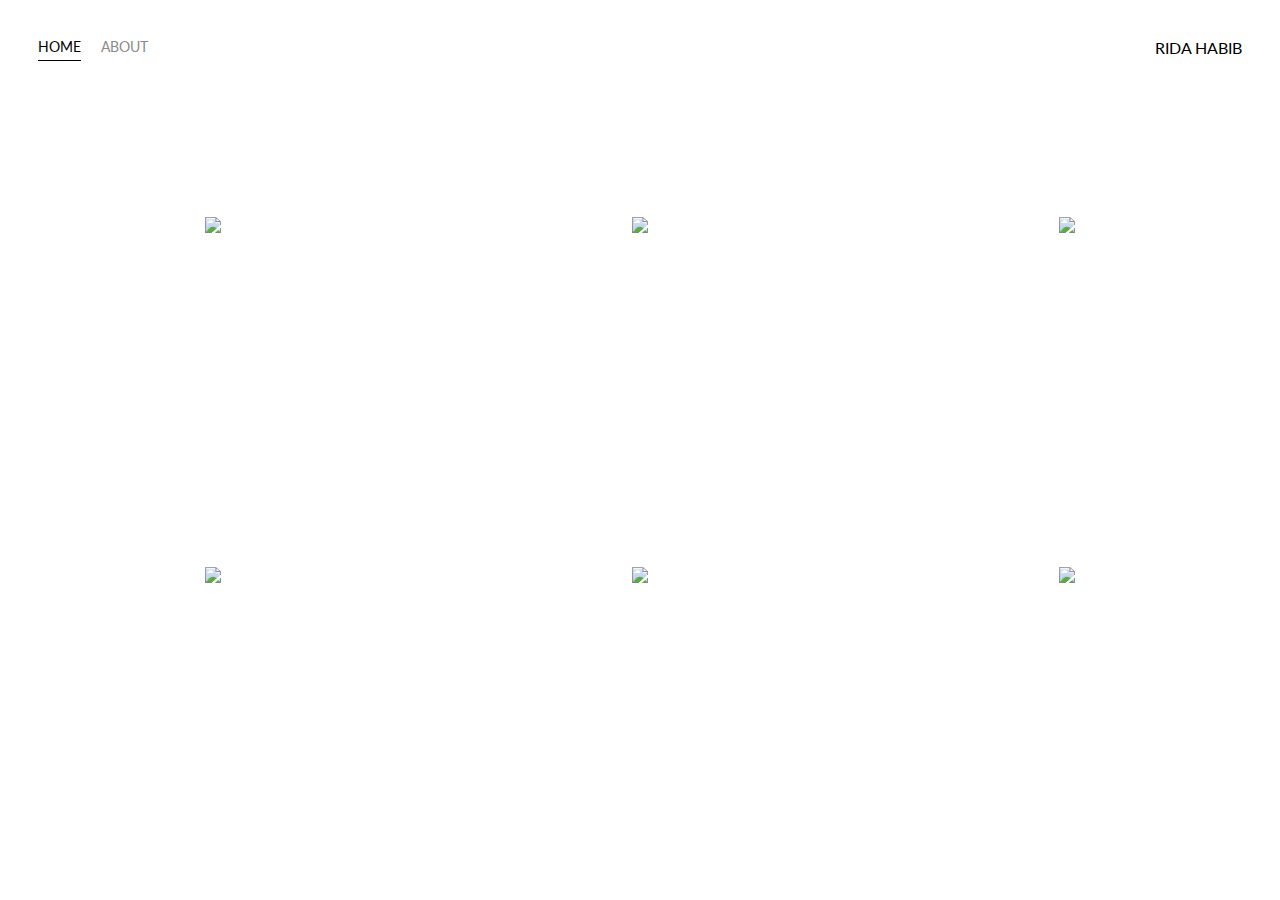
==== index.html @ bf587fe5 "Add files via upload" ====
<!DOCTYPE html>
<html>
<head>
    <meta charset="utf-8" />
    <title>Page Title</title>
    <link href="https://fonts.googleapis.com/css2?family=Lato&display=swap" rel="stylesheet">
    <link rel="stylesheet" href="styles.css">
</head>
<body>
    <div class="container">
        <div class="nav-wrapper">
            <div class="left-side">
                <div class="nav-link-wrapper active-nav-link">
                    <a href="index.html">Home</a>
                </div>

                <div class="nav-link-wrapper">
                    <a href="about.html">About</a>
                </div>  
            </div>

            <div class="right-side">
                <div class="brand">
                    <div>RIDA HABIB</div>
                </div>
            </div>
        </div>

        <div class="content-wrapper">
            <div class="portfolio-items-wrapper"> 

                <div class="portfolio-item-wrapper">
                    <div class="portfolio-img-background" style="background-image:url(images/portfolio1.jpg)"></div>
                    
                    <div class="img-text-wrapper">
                        <div class="logo-wrapper">
                              <img src="images/logos/quip.png">
                        </div>

                        <div class="subtitle">
                            I built the Quip Ecommerce platform, named a top 25 Invention by Time Magazine in 2016
                        </div>
                    </div>

                    
                </div>

                <div class="portfolio-item-wrapper">
                    <div class="portfolio-img-background" style="background-image:url(images/portfolio2.jpg)"></div>
                    
                    <div class="img-text-wrapper">
                        <div class="logo-wrapper">
                              <img src="images/logos/quip.png">
                        </div>

                        <div class="subtitle">
                            I built the Quip Ecommerce platform, named a top 25 Invention by Time Magazine in 2016
                        </div>
                    </div>

                    
                </div>
                <div class="portfolio-item-wrapper">
                    <div class="portfolio-img-background" style="background-image:url(images/portfolio3.jpg)"></div>
                    
                    <div class="img-text-wrapper">
                        <div class="logo-wrapper">
                              <img src="images/logos/quip.png">
                        </div>

                        <div class="subtitle">
                            I built the Quip Ecommerce platform, named a top 25 Invention by Time Magazine in 2016
                        </div>
                    </div>

                    
                </div>
                <div class="portfolio-item-wrapper">
                    <div class="portfolio-img-background" style="background-image:url(images/portfolio4.jpg)"></div>
                    
                    <div class="img-text-wrapper">
                        <div class="logo-wrapper">
                              <img src="images/logos/quip.png">
                        </div>

                        <div class="subtitle">
                            I built the Quip Ecommerce platform, named a top 25 Invention by Time Magazine in 2016
                        </div>
                    </div>

                    
                </div>
                <div class="portfolio-item-wrapper">
                    <div class="portfolio-img-background" style="background-image:url(images/portfolio5.jpg)"></div>
                    
                    <div class="img-text-wrapper">
                        <div class="logo-wrapper">
                              <img src="images/logos/quip.png">
                        </div>

                        <div class="subtitle">
                            I built the Quip Ecommerce platform, named a top 25 Invention by Time Magazine in 2016
                        </div>
                    </div>

                    
                </div>
                <div class="portfolio-item-wrapper">
                    <div class="portfolio-img-background" style="background-image:url(images/portfolio6.jpg)"></div>
                    
                    <div class="img-text-wrapper">
                        <div class="logo-wrapper">
                              <img src="images/logos/quip.png">
                        </div>

                        <div class="subtitle">
                            I built the Quip Ecommerce platform, named a top 25 Invention by Time Magazine in 2016
                        </div>
                    </div>

                    
                </div>
                

            </div>
        </div>
    </div> 
</body>
<script>
    const portfolioItems = document.querySelectorAll('.portfolio-item-wrapper')
/*event listener, for loop*, tells it to iterate*/
    portfolioItems.forEach(portfolioItem =>{
        portfolioItem.addEventListener('mouseover',() => {
            portfolioItem.childNodes[1].classList.add('img-darken');
        })
        portfolioItem.addEventListener('mouseout',() => {
            portfolioItem.childNodes[1].classList.remove('img-darken');
        })
    })
</script>
</html>
---- styles.css ----
/* Master styles*/
body{
    font-family: "Lato", sans-serif; /*backup font of sans serif*/
    margin: 0px;
}

.container {
    display: grid;
    grid-template-columns: 1fr;
}

/* Nav styles */
.nav-wrapper{
    display: flex;
    justify-content: space-between;
    padding: 38px;
}

.left-side{
    display: flex;
}


.nav-wrapper > .left-side > div {
    margin-right: 20px;
    font-size: 0.9em;
    text-transform: uppercase;

}

.nav-link-wrapper {
    height: 22px;
    border-bottom: 1 px solid transparent;
    transition: border-bottom 0.5s;
}

.nav-link-wrapper a{
    color: #8a8a8a;
    text-decoration: none;
    transition: color 0.5s;
}

.nav-link-wrapper:hover {
    border-bottom: 1px solid black;
}

.nav-link-wrapper a:hover {
    color: black; 
}

.active-nav-link {
    border-bottom: 1px solid black;
}
.active-nav-link a{
    color: black !important;
}

/*Portfolio Styles*/

.portfolio-items-wrapper {
    display: grid;
    grid-template-columns: 1fr 1fr 1fr;
}

.portfolio-item-wrapper {
    position: relative;
}

.portfolio-img-background {
    height: 350px;
    width: 100%;
    background-size: cover;
    background-position: center;
    background-repeat: no-repeat;
}

.img-text-wrapper {
    position: absolute;
    top:0;
    display: flex;
    flex-direction: column;
    justify-content: center;
    align-items: center;
    height: 100%;
    text-align: center;
    padding-left: 100px;
    padding-right: 100px;

}

.logo-wrapper img{
    width: 50%;
    margin-bottom: 20px;
}

.img-text-wrapper .subtitle {
    transition: 1s;
    font-weight: 600;
    color: transparent;
}
.img-text-wrapper:hover .subtitle {
    font-weight: 600; 
    color: lightseagreen;
}

.img-darken {
    transition: 1s;
    filter: brightness(10%); 
}

/*About Page*/
.two-column-wrapper {
    display: grid;
    grid-template-columns: 1fr 1fr 1fr;
}

.profile-image-wrapper img {
    padding: 20px;
    width: 80%;
}

.profile-content-wrapper {
    font-size: .8em;
}

.profile-content-wrapper h1{
    color: lightseagreen;
}
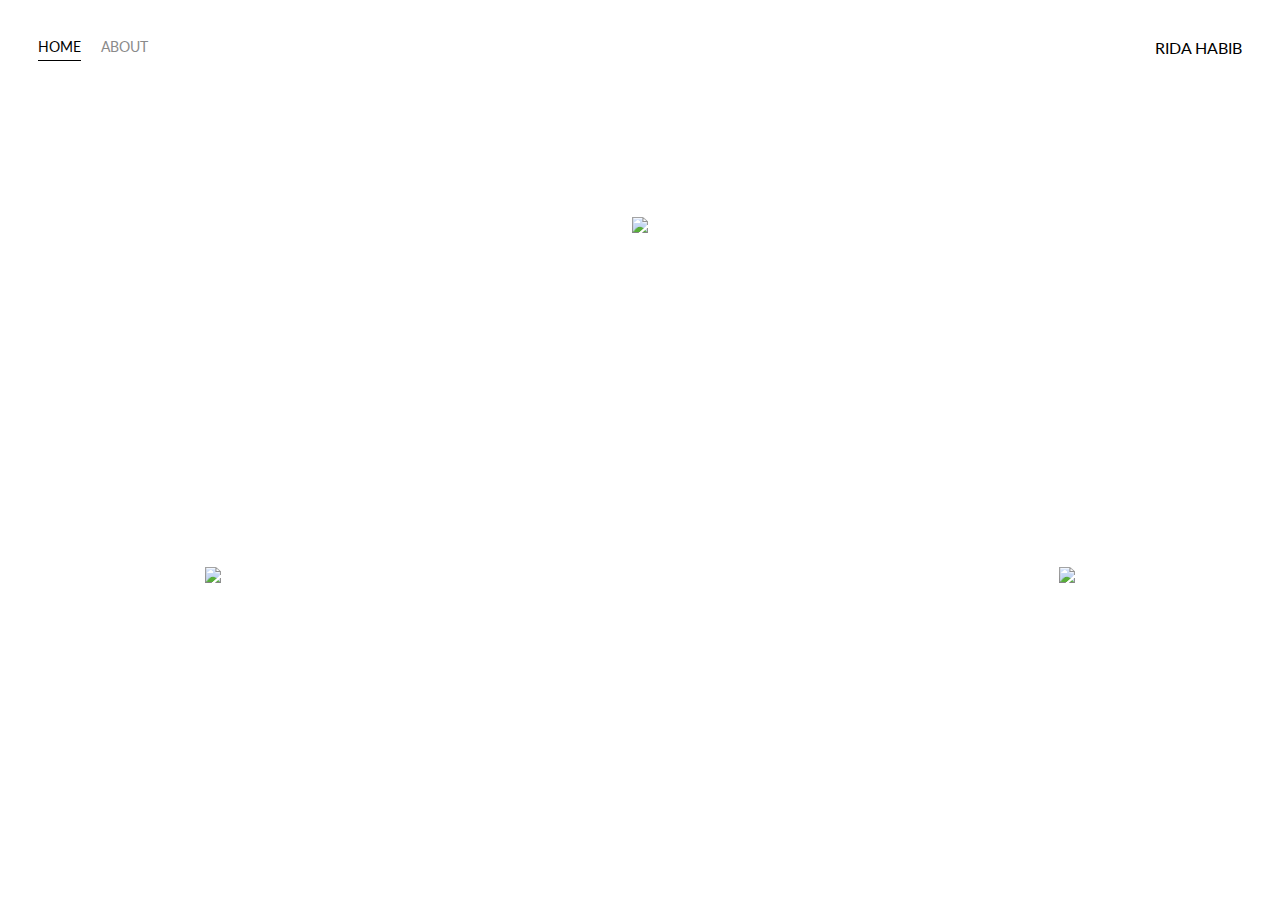
==== commit d1336249: "Add files via upload" ====
--- a/index.html
+++ b/index.html
@@ -33,10 +33,6 @@
                     <div class="portfolio-img-background" style="background-image:url(images/portfolio1.jpg)"></div>
                     
                     <div class="img-text-wrapper">
-                        <div class="logo-wrapper">
-                              <img src="images/logos/quip.png">
-                        </div>
-
                         <div class="subtitle">
                             I built the Quip Ecommerce platform, named a top 25 Invention by Time Magazine in 2016
                         </div>
@@ -50,7 +46,7 @@
                     
                     <div class="img-text-wrapper">
                         <div class="logo-wrapper">
-                              <img src="images/logos/quip.png">
+                              <img src="images/logos/dailysmarty.png">
                         </div>
 
                         <div class="subtitle">
@@ -64,10 +60,6 @@
                     <div class="portfolio-img-background" style="background-image:url(images/portfolio3.jpg)"></div>
                     
                     <div class="img-text-wrapper">
-                        <div class="logo-wrapper">
-                              <img src="images/logos/quip.png">
-                        </div>
-
                         <div class="subtitle">
                             I built the Quip Ecommerce platform, named a top 25 Invention by Time Magazine in 2016
                         </div>
@@ -80,9 +72,8 @@
                     
                     <div class="img-text-wrapper">
                         <div class="logo-wrapper">
-                              <img src="images/logos/quip.png">
-                        </div>
-
+                            <img src="images/logos/dailysmarty.png">
+                      </div>
                         <div class="subtitle">
                             I built the Quip Ecommerce platform, named a top 25 Invention by Time Magazine in 2016
                         </div>
@@ -94,11 +85,7 @@
                     <div class="portfolio-img-background" style="background-image:url(images/portfolio5.jpg)"></div>
                     
                     <div class="img-text-wrapper">
-                        <div class="logo-wrapper">
-                              <img src="images/logos/quip.png">
-                        </div>
-
-                        <div class="subtitle">
+                     <div class="subtitle">
                             I built the Quip Ecommerce platform, named a top 25 Invention by Time Magazine in 2016
                         </div>
                     </div>
@@ -110,10 +97,9 @@
                     
                     <div class="img-text-wrapper">
                         <div class="logo-wrapper">
-                              <img src="images/logos/quip.png">
-                        </div>
-
-                        <div class="subtitle">
+                            <img src="images/logos/dailysmarty.png">
+                      </div>
+             <div class="subtitle">
                             I built the Quip Ecommerce platform, named a top 25 Invention by Time Magazine in 2016
                         </div>
                     </div>
@@ -138,4 +124,4 @@
         })
     })
 </script>
-</html>+</html>
--- a/styles.css
+++ b/styles.css
@@ -126,4 +126,8 @@
 
 .profile-content-wrapper h1{
     color: lightseagreen;
+}
+
+.contact-wrapper {
+    color: lightseagreen;
 }